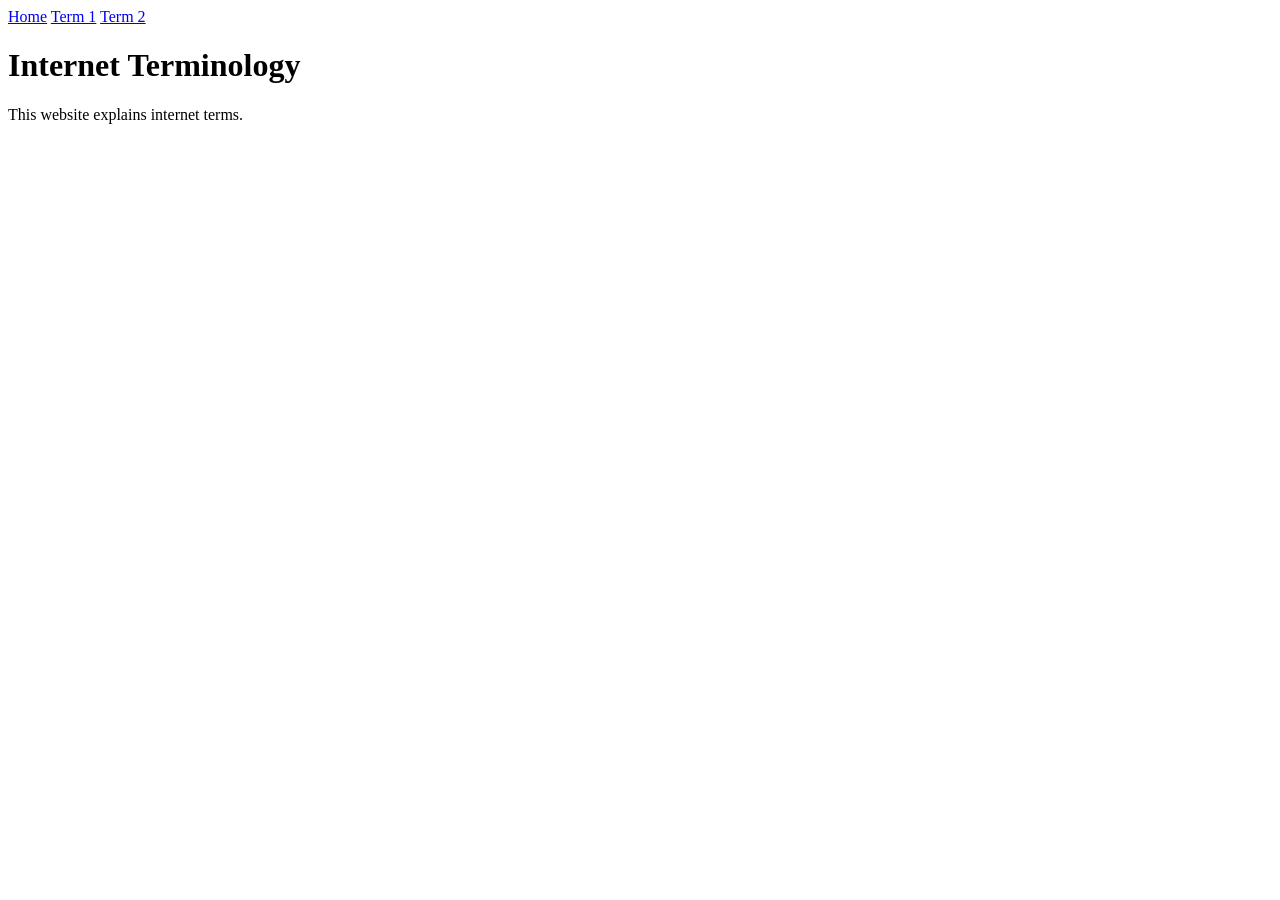
==== index.html @ db9044d4 "first commit - added website pages" ====
<!DOCTYPE html>
<html>
<head>
    <title>Internet Terminology</title>
</head>

<body>

<nav>
    <a href="index.html">Home</a>
    <a href="term1.html">Term 1</a>
    <a href="term2.html">Term 2</a>
</nav>

<h1>Internet Terminology</h1>

<p>This website explains internet terms.</p>

</body>
</html>
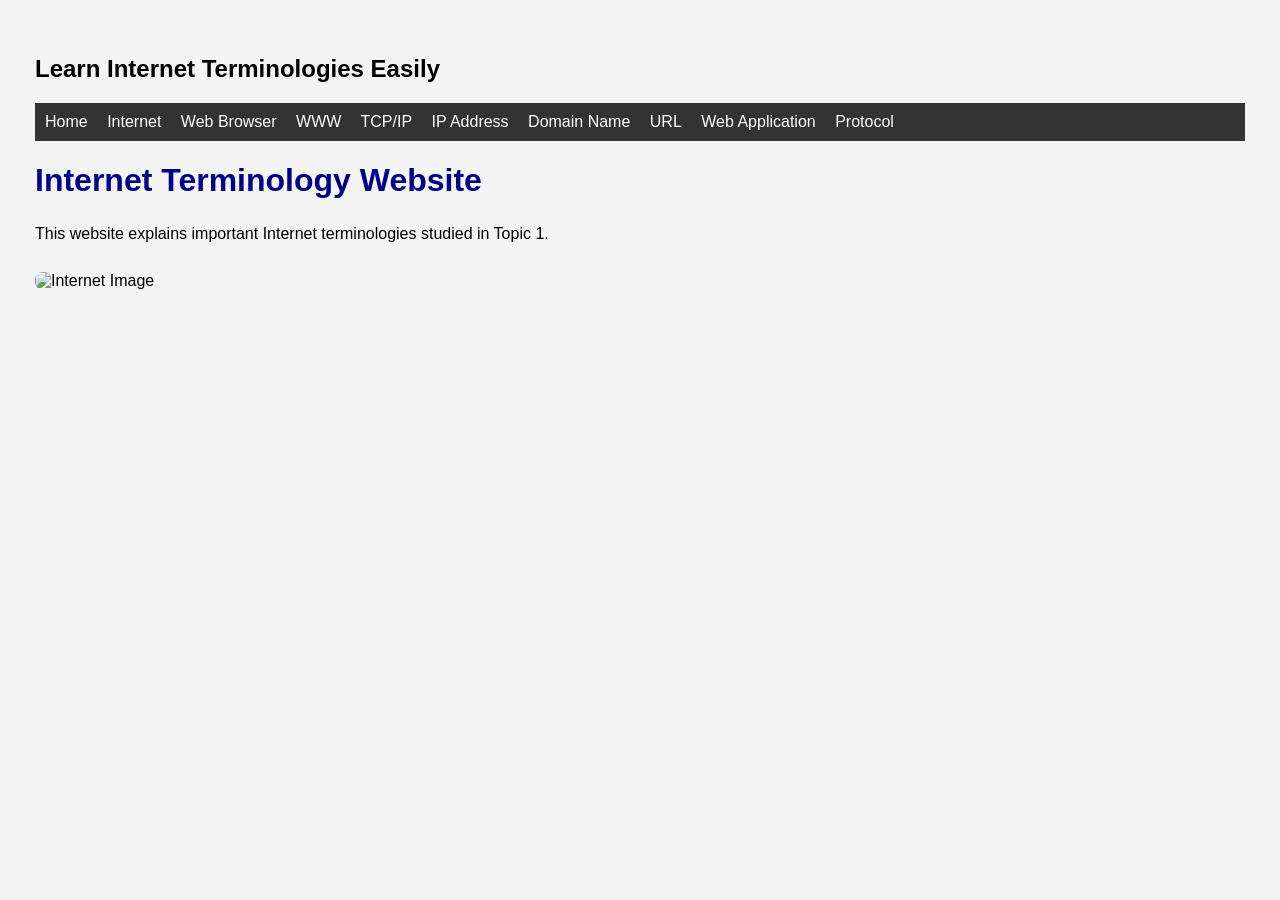
==== commit a9513867: "Updated homepage heading" ====
--- a/index.html
+++ b/index.html
@@ -1,20 +1,33 @@
 <!DOCTYPE html>
 <html>
 <head>
-    <title>Internet Terminology</title>
+    <title>Internet Terminology Website</title>
+    <h2>Learn Internet Terminologies Easily</h2>
+    <link rel="stylesheet" href="style.css">
 </head>
 
 <body>
 
 <nav>
     <a href="index.html">Home</a>
-    <a href="term1.html">Term 1</a>
-    <a href="term2.html">Term 2</a>
+    <a href="term1.html">Internet</a>
+    <a href="term2.html">Web Browser</a>
+    <a href="term3.html">WWW</a>
+    <a href="term4.html">TCP/IP</a>
+    <a href="term5.html">IP Address</a>
+    <a href="term6.html">Domain Name</a>
+    <a href="term7.html">URL</a>
+    <a href="term8.html">Web Application</a>
+    <a href="term9.html">Protocol</a>
 </nav>
 
-<h1>Internet Terminology</h1>
+<h1>Internet Terminology Website</h1>
 
-<p>This website explains internet terms.</p>
+<p>
+This website explains important Internet terminologies studied in Topic 1.
+</p>
+
+<img src="images/internet.jpg" alt="Internet Image">
 
 </body>
 </html>
--- a/style.css
+++ b/style.css
@@ -0,0 +1,35 @@
+body {
+    font-family: Arial, sans-serif;
+    margin: 20px;
+    background-color: #f4f4f4;
+}
+
+nav {
+    background-color: #333;
+    padding: 10px;
+}
+
+nav a {
+    color: white;
+    text-decoration: none;
+    margin-right: 15px;
+}
+
+h1 {
+    color: darkblue;
+}
+
+img {
+    width: 300px;
+    margin-top: 10px;
+}
+
+p {
+    line-height: 1.6;
+}
+body {
+    padding: 15px;
+}
+img {
+    border-radius: 8px;
+}
